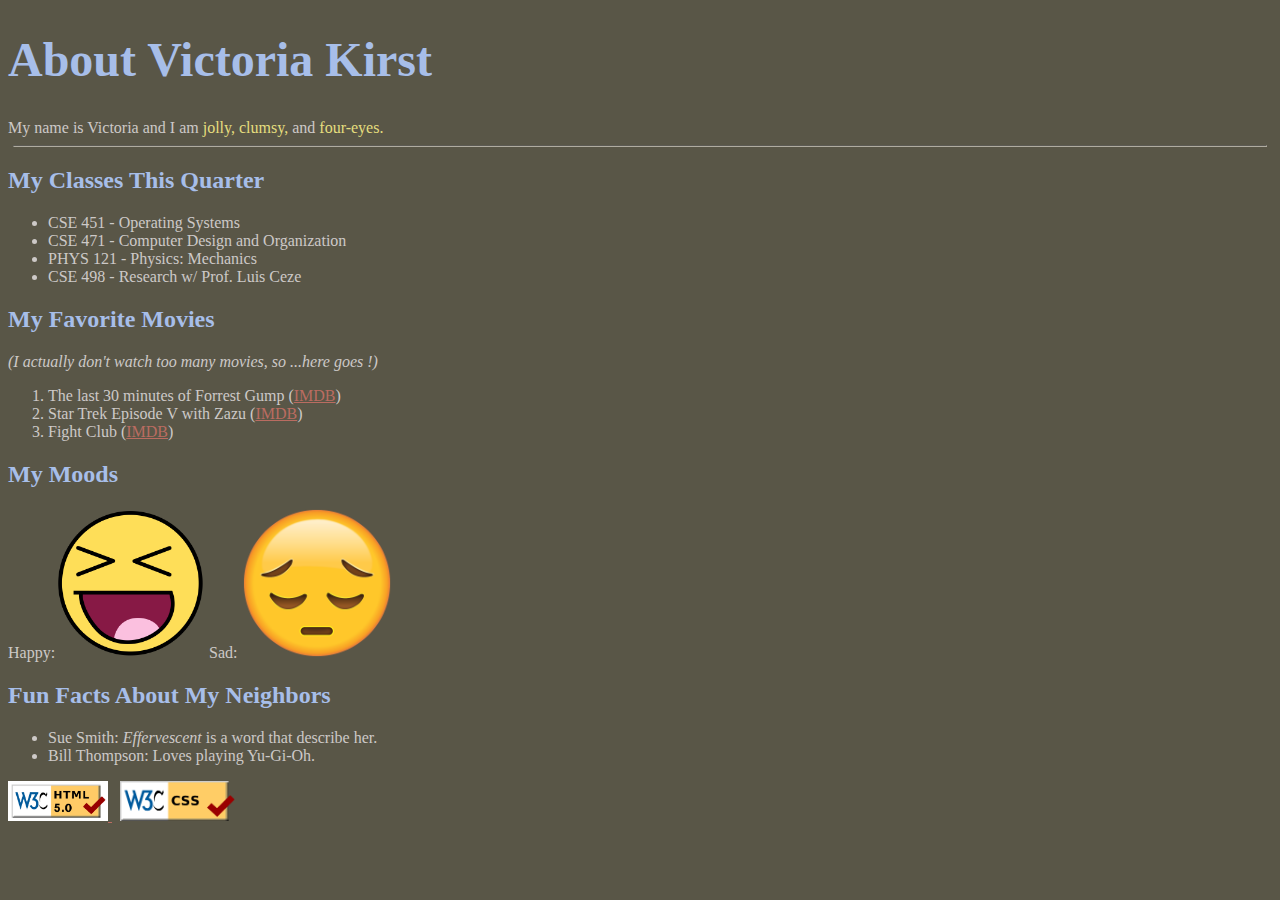
==== lab2/index.html @ 59670366 "add css" ====
<!DOCTYPE html>
<html lang="en">

<head>
    <meta charset="UTF-8">
    <meta http-equiv="X-UA-Compatible" content="IE=edge">
    <meta name="viewport" content="width=device-width, initial-scale=1.0">
    <link href="../images/icon.jpeg" type="image/jpeg" rel="icon" />
    <link href="../style/main.css" type="text/css" rel="stylesheet">
    <title>Lab2 - CSS</title>
</head>

<body>
    <h1>About Victoria Kirst</h1>
    My name is Victoria and I am <font id="trait">jolly, clumsy, </font>and <font id="trait">four-eyes.</font>
    <hr>
    <h2>My Classes This Quarter</h2>
    <ul>
        <li>CSE 451 - Operating Systems</li>
        <li>CSE 471 - Computer Design and Organization</li>
        <li>PHYS 121 - Physics: Mechanics</li>
        <li>CSE 498 - Research w/ Prof. Luis Ceze</li>
    </ul>
    <h2>My Favorite Movies</h2>
    <font id="font_itatic">(I actually don't watch too many movies, so ...here goes !)</font>
    <ol>
        <li>The last 30 minutes of Forrest Gump (<a href="https://www.imdb.com/title/tt0109830/">IMDB</a>)</li>
        <li>Star Trek Episode V with Zazu (<a href="https://www.imdb.com/title/tt13859452/?ref_=fn_al_tt_1">IMDB</a>)
        </li>
        <li>Fight Club (<a href="https://www.imdb.com/title/tt0137523/?ref_=fn_al_tt_1">IMDB</a>)</li>
    </ol>
    <h2>My Moods</h2>
    Happy:<img src="../images/happy_face.png" alt="Happy Face" width="150" /> Sad: <img src="../images/sad_face.png"
        width="150" alt="Sad Face" />
    <h2>Fun Facts About My Neighbors</h2>
    <ul>
        <li>Sue Smith: <font id="font_itatic">Effervescent</font> is a word that describe her.</li>
        <li>Bill Thompson: Loves playing Yu-Gi-Oh.</li>
    </ul>
    <a href="https://validator.w3.org/nu/?doc=https%3A%2F%2Fquocvnkr.github.io%2Fwap%2F">
        <img src="../images/html_checker.png" alt="HTML Validator" width="100" />
    </a>&nbsp;
    <a href="https://validator.w3.org/nu/?doc=https%3A%2F%2Fquocvnkr.github.io%2Fwap%2F">
        <img src="../images/css_checker.png" alt="CSS Validator" width="115" />
    </a>
</body>

</html>
---- style/main.css ----
body {
    background-color: #595647;
    color: #cdc9c7;
}

#trait {
    color: #e5de7e;
}

h1 {
    font-size: 3em;
    color: #a7bee9;
}
hr {
    border-color: #b0aca0;
    border-width: 1px;
    width: 99%;
}

h2 {
    color: #a7bee9;
}

a {
    color: #ba6c61;
}

#font_itatic {
    font-style: italic;
}
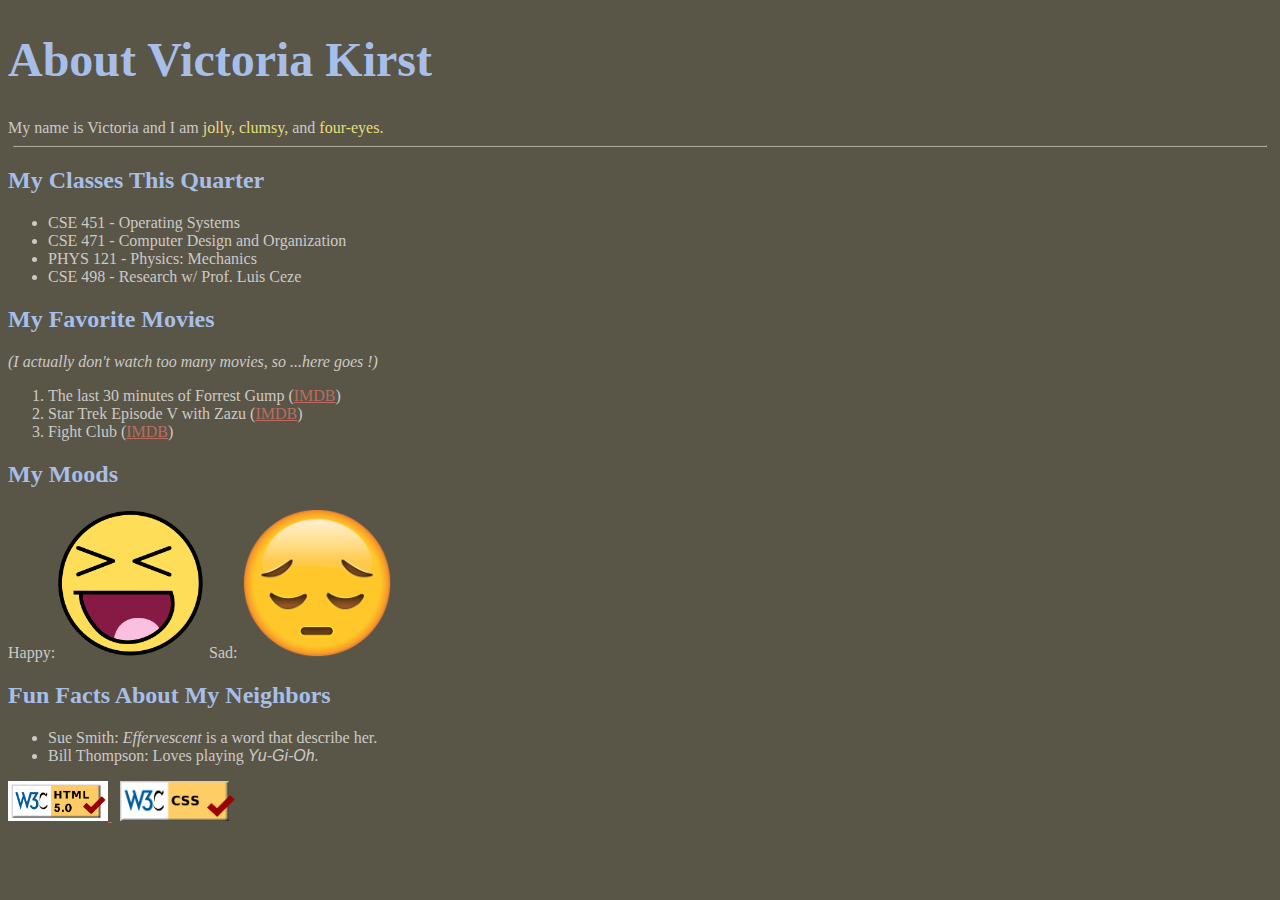
==== commit 276a2749: "fix css" ====
--- a/lab2/index.html
+++ b/lab2/index.html
@@ -12,7 +12,7 @@
 
 <body>
     <h1>About Victoria Kirst</h1>
-    My name is Victoria and I am <font id="trait">jolly, clumsy, </font>and <font id="trait">four-eyes.</font>
+    My name is Victoria and I am <span class="trait">jolly, clumsy, </span>and <span class="trait">four-eyes.</span>
     <hr>
     <h2>My Classes This Quarter</h2>
     <ul>
@@ -22,7 +22,7 @@
         <li>CSE 498 - Research w/ Prof. Luis Ceze</li>
     </ul>
     <h2>My Favorite Movies</h2>
-    <font id="font_itatic">(I actually don't watch too many movies, so ...here goes !)</font>
+    <span class="font_itatic">(I actually don't watch too many movies, so ...here goes !)</span>
     <ol>
         <li>The last 30 minutes of Forrest Gump (<a href="https://www.imdb.com/title/tt0109830/">IMDB</a>)</li>
         <li>Star Trek Episode V with Zazu (<a href="https://www.imdb.com/title/tt13859452/?ref_=fn_al_tt_1">IMDB</a>)
@@ -34,13 +34,14 @@
         width="150" alt="Sad Face" />
     <h2>Fun Facts About My Neighbors</h2>
     <ul>
-        <li>Sue Smith: <font id="font_itatic">Effervescent</font> is a word that describe her.</li>
-        <li>Bill Thompson: Loves playing Yu-Gi-Oh.</li>
+        <li>Sue Smith: <span class="font_itatic">Effervescent</span> is a word that describe her.</li>
+        <li>Bill Thompson: Loves playing <span class="font_author">Yu-Gi-Oh.</span></li>
     </ul>
-    <a href="https://validator.w3.org/nu/?doc=https%3A%2F%2Fquocvnkr.github.io%2Fwap%2F">
+    <a href="https://validator.w3.org/nu/?doc=https%3A%2F%2Fquocvnkr.github.io%2Fwap%2Flab2%2F">
         <img src="../images/html_checker.png" alt="HTML Validator" width="100" />
     </a>&nbsp;
-    <a href="https://validator.w3.org/nu/?doc=https%3A%2F%2Fquocvnkr.github.io%2Fwap%2F">
+    <a
+        href="https://jigsaw.w3.org/css-validator/validator?uri=https%3A%2F%2Fquocvnkr.github.io%2Fwap%2Flab2%2F&profile=css3svg&usermedium=all&warning=1&vextwarning=&lang=en">
         <img src="../images/css_checker.png" alt="CSS Validator" width="115" />
     </a>
 </body>
--- a/style/main.css
+++ b/style/main.css
@@ -3,7 +3,7 @@
     color: #cdc9c7;
 }
 
-#trait {
+.trait {
     color: #e5de7e;
 }
 
@@ -25,6 +25,11 @@
     color: #ba6c61;
 }
 
-#font_itatic {
+.font_itatic {
     font-style: italic;
 }
+
+.font_author {
+    font-family:Arial, Helvetica, sans-serif;
+    font-style: italic;
+}
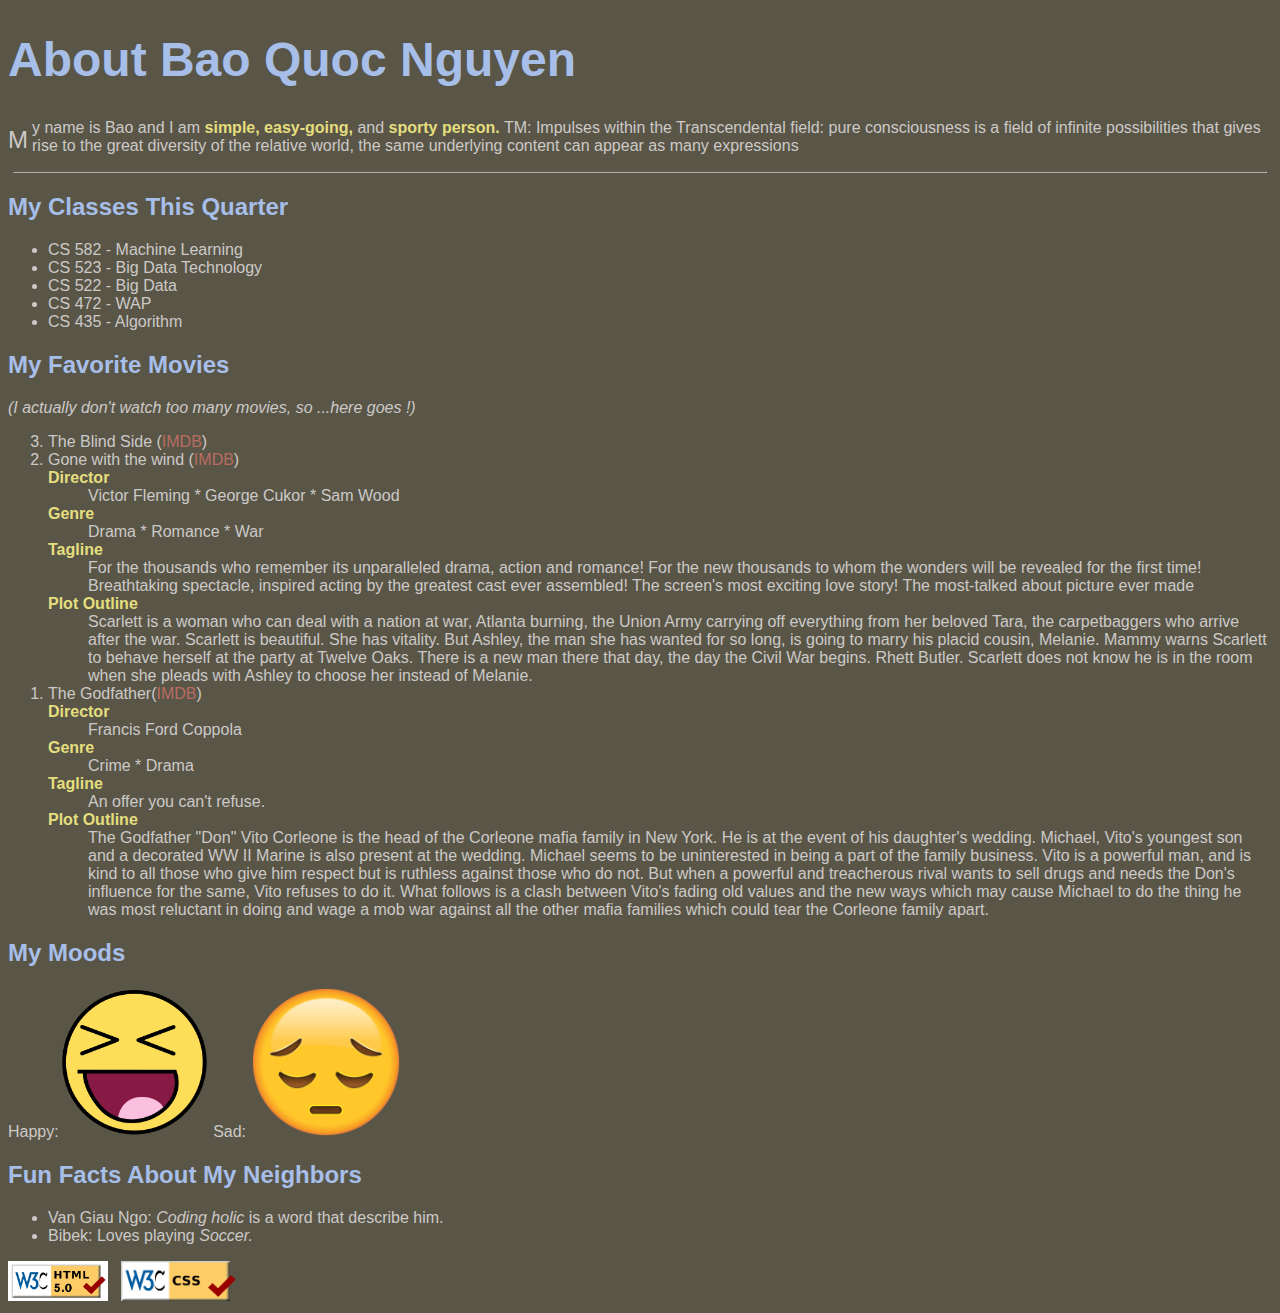
==== commit 5c836113: "end of lab2" ====
--- a/lab2/index.html
+++ b/lab2/index.html
@@ -6,36 +6,85 @@
     <meta http-equiv="X-UA-Compatible" content="IE=edge">
     <meta name="viewport" content="width=device-width, initial-scale=1.0">
     <link href="../images/icon.jpeg" type="image/jpeg" rel="icon" />
-    <link href="../style/main.css" type="text/css" rel="stylesheet">
+    <link href="../style/styleme.css" type="text/css" rel="stylesheet">
     <title>Lab2 - CSS</title>
 </head>
 
 <body>
-    <h1>About Victoria Kirst</h1>
-    My name is Victoria and I am <span class="trait">jolly, clumsy, </span>and <span class="trait">four-eyes.</span>
+    <h1>About Bao Quoc Nguyen</h1>
+    <p>
+        My name is Bao and I am <span class="trait">simple, easy-going,</span> and <span class="trait">sporty
+            person.</span> TM: Impulses within the Transcendental field: pure consciousness is a field of infinite
+        possibilities that gives rise to the great diversity of
+        the relative world, the same underlying content can appear as many expressions
+    </p>
     <hr>
     <h2>My Classes This Quarter</h2>
     <ul>
-        <li>CSE 451 - Operating Systems</li>
-        <li>CSE 471 - Computer Design and Organization</li>
-        <li>PHYS 121 - Physics: Mechanics</li>
-        <li>CSE 498 - Research w/ Prof. Luis Ceze</li>
+        <li>CS 582 - Machine Learning</li>
+        <li>CS 523 - Big Data Technology</li>
+        <li>CS 522 - Big Data</li>
+        <li>CS 472 - WAP</li>
+        <li>CS 435 - Algorithm</li>
     </ul>
     <h2>My Favorite Movies</h2>
     <span class="font_itatic">(I actually don't watch too many movies, so ...here goes !)</span>
     <ol>
-        <li>The last 30 minutes of Forrest Gump (<a href="https://www.imdb.com/title/tt0109830/">IMDB</a>)</li>
-        <li>Star Trek Episode V with Zazu (<a href="https://www.imdb.com/title/tt13859452/?ref_=fn_al_tt_1">IMDB</a>)
+        <li>The Godfather(<a href="https://www.imdb.com/title/tt0068646/?ref_=hm_tpks_tt_t_5_pd_tp1_cp">IMDB</a>)
+            <dl>
+                <dt>Director</dt>
+                <dd>Francis Ford Coppola</dd>
+                <dt>Genre</dt>
+                <dd>Crime * Drama</dd>
+                <dt>Tagline</dt>
+                <dd>An offer you can't refuse.</dd>
+                <dt>Plot Outline</dt>
+                <dd>The Godfather "Don" Vito Corleone is the head of the Corleone mafia family in New York. He is at the
+                    event of his daughter's wedding. Michael, Vito's youngest son and a decorated WW II Marine is also
+                    present at the wedding. Michael seems to be uninterested in being a part of the family business.
+                    Vito is a powerful man, and is kind to all those who give him respect but is ruthless against those
+                    who do not. But when a powerful and treacherous rival wants to sell drugs and needs the Don's
+                    influence for the same, Vito refuses to do it. What follows is a clash between Vito's fading old
+                    values and the new ways which may cause Michael to do the thing he was most reluctant in doing and
+                    wage a mob war against all the other mafia families which could tear the Corleone family apart.</dd>
+            </dl>
         </li>
-        <li>Fight Club (<a href="https://www.imdb.com/title/tt0137523/?ref_=fn_al_tt_1">IMDB</a>)</li>
+        <li>Gone with the wind (<a href="https://www.imdb.com/title/tt0031381/?ref_=fn_al_tt_1">IMDB</a>)
+            <ul>Director
+                <li>Victor Fleming * George Cukor * Sam Wood</li>
+            </ul>
+            <ul>Genre
+                <li>Drama * Romance * War</li>
+            </ul>
+            <ul>Tagline
+                <li>For the thousands who remember its unparalleled drama, action and romance! For the new thousands to
+                    whom
+                    the wonders will be revealed for the first time! Breathtaking spectacle, inspired acting by the
+                    greatest
+                    cast ever assembled! The screen's most exciting love story! The most-talked about picture ever made
+                </li>
+            </ul>
+            <ul>Plot Outline
+                <li>Scarlett is a woman who can deal with a nation at war, Atlanta burning, the Union Army carrying off
+                    everything from her beloved Tara, the carpetbaggers who arrive after the war. Scarlett is beautiful.
+                    She
+                    has vitality. But Ashley, the man she has wanted for so long, is going to marry his placid cousin,
+                    Melanie. Mammy warns Scarlett to behave herself at the party at Twelve Oaks. There is a new man
+                    there
+                    that day, the day the Civil War begins. Rhett Butler. Scarlett does not know he is in the room when
+                    she
+                    pleads with Ashley to choose her instead of Melanie.</li>
+            </ul>
+        </li>
+        <li>The Blind Side (<a href="https://www.imdb.com/title/tt0878804/?ref_=fn_al_tt_4">IMDB</a>)</li>
     </ol>
     <h2>My Moods</h2>
     Happy:<img src="../images/happy_face.png" alt="Happy Face" width="150" /> Sad: <img src="../images/sad_face.png"
         width="150" alt="Sad Face" />
     <h2>Fun Facts About My Neighbors</h2>
     <ul>
-        <li>Sue Smith: <span class="font_itatic">Effervescent</span> is a word that describe her.</li>
-        <li>Bill Thompson: Loves playing <span class="font_author">Yu-Gi-Oh.</span></li>
+        <li>Van Giau Ngo: <span class="font_itatic">Coding holic</span> is a word that describe him.</li>
+        <li>Bibek: Loves playing<span class="font_itatic"> Soccer.</span></li>
     </ul>
     <a href="https://validator.w3.org/nu/?doc=https%3A%2F%2Fquocvnkr.github.io%2Fwap%2Flab2%2F">
         <img src="../images/html_checker.png" alt="HTML Validator" width="100" />
--- a/style/styleme.css
+++ b/style/styleme.css
@@ -0,0 +1,73 @@
+body {
+    background-color: #595647;
+    color: #cdc9c7;
+    font-family: Arial, Helvetica, sans-serif;
+}
+
+p::first-letter {
+    font-size: 1.5em;
+    float: left;
+    line-height: 40px;
+    padding-top: 1px;
+    padding-right: 4px;
+}
+
+.trait {
+    color: #e5de7e;
+    font-weight: bold;
+}
+
+dt {
+    color: #e5de7e;
+    font-weight: bold;
+}
+
+h1 {
+    font-size: 3em;
+    color: #a7bee9;
+}
+hr {
+    border-color: #b0aca0;
+    border-width: 1px;
+    width: 99%;
+}
+
+h2 {
+    color: #a7bee9;
+}
+
+a {
+    color: #ba6c61;
+    text-decoration: none;
+}
+
+a:hover {
+    text-decoration: underline;
+}
+
+.font_itatic {
+    font-style: italic;
+}
+
+ol li ul {
+    list-style: none;
+    padding-left: 0px;
+    color: #e5de7e;
+    font-weight: bold;
+}
+
+ol li ul li {
+    list-style: none;
+    padding-left: 40px;
+    color: #cdc9c7;
+    font-weight: normal;
+}
+
+ol {
+    display: flex;
+    flex-direction: column-reverse;
+}
+
+ol li {
+    flex: 0 0 auto;
+}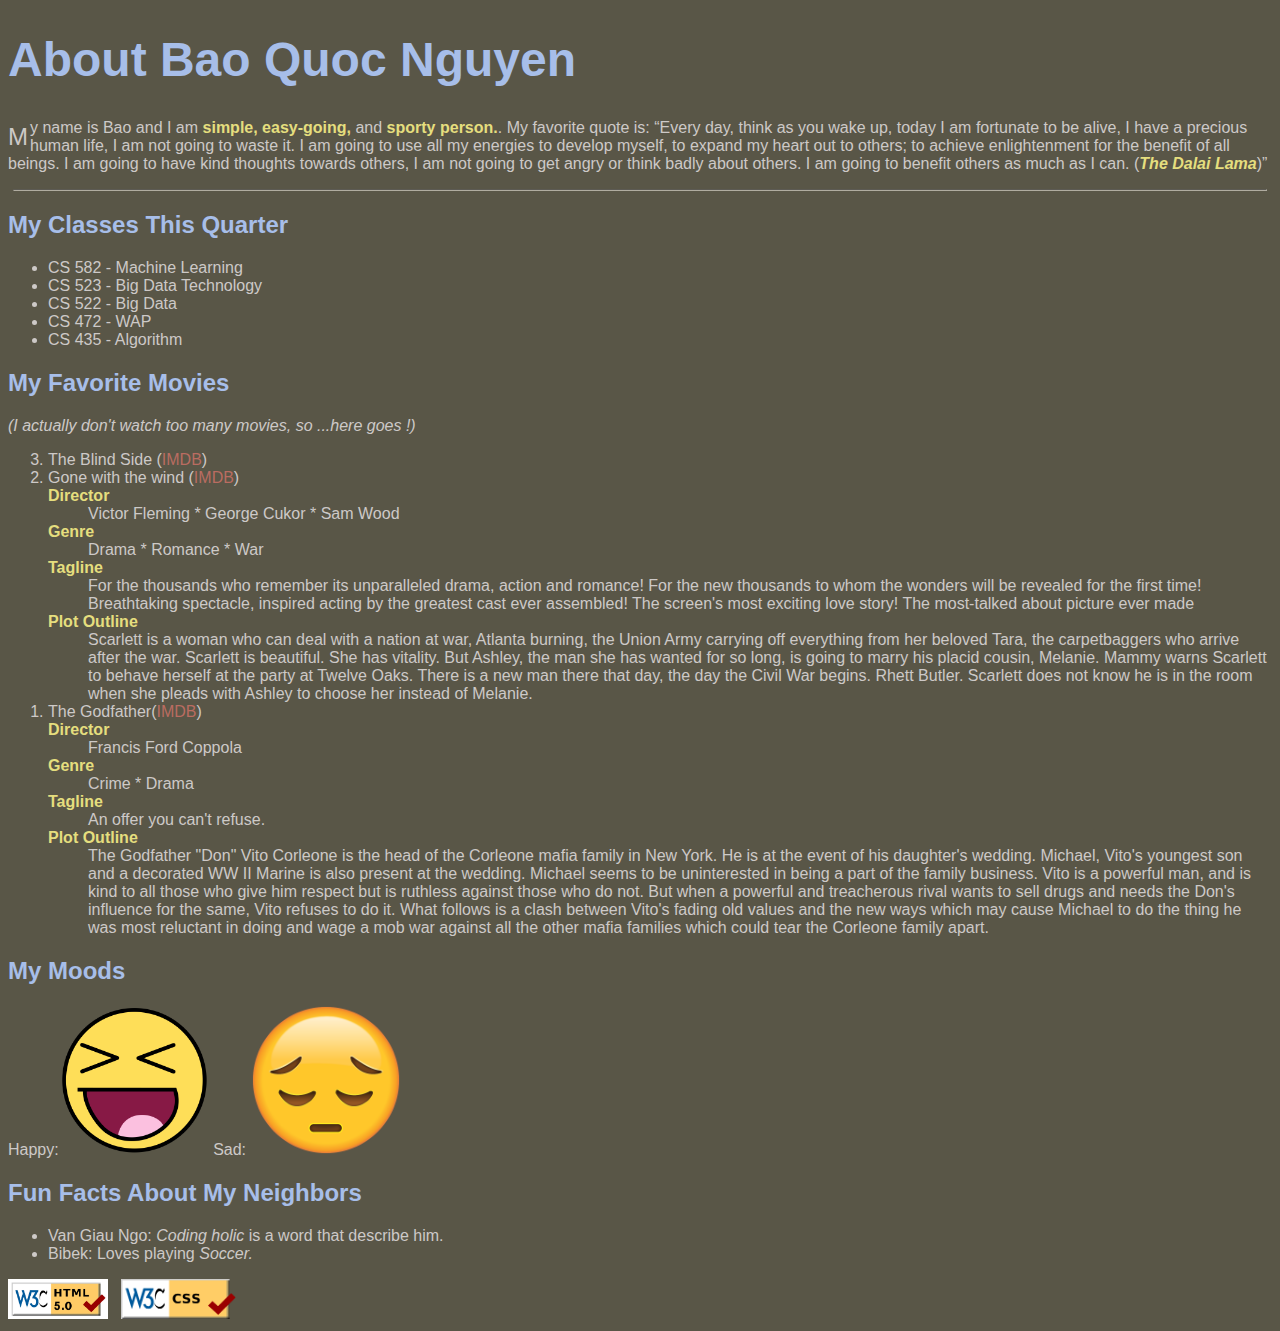
==== commit 2d5628f4: "final lab 2" ====
--- a/lab2/index.html
+++ b/lab2/index.html
@@ -14,9 +14,13 @@
     <h1>About Bao Quoc Nguyen</h1>
     <p>
         My name is Bao and I am <span class="trait">simple, easy-going,</span> and <span class="trait">sporty
-            person.</span> TM: Impulses within the Transcendental field: pure consciousness is a field of infinite
-        possibilities that gives rise to the great diversity of
-        the relative world, the same underlying content can appear as many expressions
+            person.</span>. My favorite quote is: “Every day, think as you wake up, today I am fortunate to be alive, I
+        have a precious human
+        life, I am not going to waste it. I am going to use all my energies to develop myself, to expand my heart out to
+        others; to achieve enlightenment for the benefit of all beings. I am going to have kind thoughts towards others,
+        I am not going to get angry or think badly about others. I am going to benefit others as much as I can. (<em
+            class="trait">The
+            Dalai Lama</em>)”
     </p>
     <hr>
     <h2>My Classes This Quarter</h2>
@@ -50,30 +54,51 @@
             </dl>
         </li>
         <li>Gone with the wind (<a href="https://www.imdb.com/title/tt0031381/?ref_=fn_al_tt_1">IMDB</a>)
-            <ul>Director
-                <li>Victor Fleming * George Cukor * Sam Wood</li>
-            </ul>
-            <ul>Genre
-                <li>Drama * Romance * War</li>
-            </ul>
-            <ul>Tagline
-                <li>For the thousands who remember its unparalleled drama, action and romance! For the new thousands to
-                    whom
-                    the wonders will be revealed for the first time! Breathtaking spectacle, inspired acting by the
-                    greatest
-                    cast ever assembled! The screen's most exciting love story! The most-talked about picture ever made
+            <ul>
+                <li>Director
+                    <ul>
+                        <li>Victor Fleming * George Cukor * Sam Wood</li>
+                    </ul>
                 </li>
             </ul>
-            <ul>Plot Outline
-                <li>Scarlett is a woman who can deal with a nation at war, Atlanta burning, the Union Army carrying off
-                    everything from her beloved Tara, the carpetbaggers who arrive after the war. Scarlett is beautiful.
-                    She
-                    has vitality. But Ashley, the man she has wanted for so long, is going to marry his placid cousin,
-                    Melanie. Mammy warns Scarlett to behave herself at the party at Twelve Oaks. There is a new man
-                    there
-                    that day, the day the Civil War begins. Rhett Butler. Scarlett does not know he is in the room when
-                    she
-                    pleads with Ashley to choose her instead of Melanie.</li>
+            <ul>
+                <li>Genre
+                    <ul>
+                        <li>Drama * Romance * War</li>
+                    </ul>
+                </li>
+            </ul>
+            <ul>
+                <li>Tagline
+                    <ul>
+                        <li>For the thousands who remember its unparalleled drama, action and romance! For the new
+                            thousands to
+                            whom the wonders will be revealed for the first time! Breathtaking spectacle, inspired
+                            acting by the
+                            greatest cast ever assembled! The screen's most exciting love story! The most-talked about
+                            picture ever made</li>
+                    </ul>
+                </li>
+            </ul>
+            <ul>
+                <li>Plot Outline
+                    <ul>
+                        <li>Scarlett is a woman who can deal with a nation at war, Atlanta burning, the Union Army
+                            carrying off
+                            everything from her beloved Tara, the carpetbaggers who arrive after the war. Scarlett is
+                            beautiful.
+                            She
+                            has vitality. But Ashley, the man she has wanted for so long, is going to marry his placid
+                            cousin,
+                            Melanie. Mammy warns Scarlett to behave herself at the party at Twelve Oaks. There is a new
+                            man
+                            there
+                            that day, the day the Civil War begins. Rhett Butler. Scarlett does not know he is in the
+                            room when
+                            she
+                            pleads with Ashley to choose her instead of Melanie.</li>
+                    </ul>
+                </li>
             </ul>
         </li>
         <li>The Blind Side (<a href="https://www.imdb.com/title/tt0878804/?ref_=fn_al_tt_4">IMDB</a>)</li>
--- a/style/styleme.css
+++ b/style/styleme.css
@@ -7,9 +7,9 @@
 p::first-letter {
     font-size: 1.5em;
     float: left;
-    line-height: 40px;
-    padding-top: 1px;
-    padding-right: 4px;
+    line-height: 35px;
+    padding-top: 0px;
+    padding-right: 2px;
 }
 
 .trait {
@@ -49,19 +49,21 @@
     font-style: italic;
 }
 
-ol li ul {
+ol > li > ul {
+    padding-left: 0px;
+}
+
+ol li > ul > li {
     list-style: none;
-    padding-left: 0px;
     color: #e5de7e;
     font-weight: bold;
-}
+} 
 
-ol li ul li {
+ol ul ul li {
     list-style: none;
-    padding-left: 40px;
     color: #cdc9c7;
-    font-weight: normal;
-}
+    font-weight: normal
+} 
 
 ol {
     display: flex;
